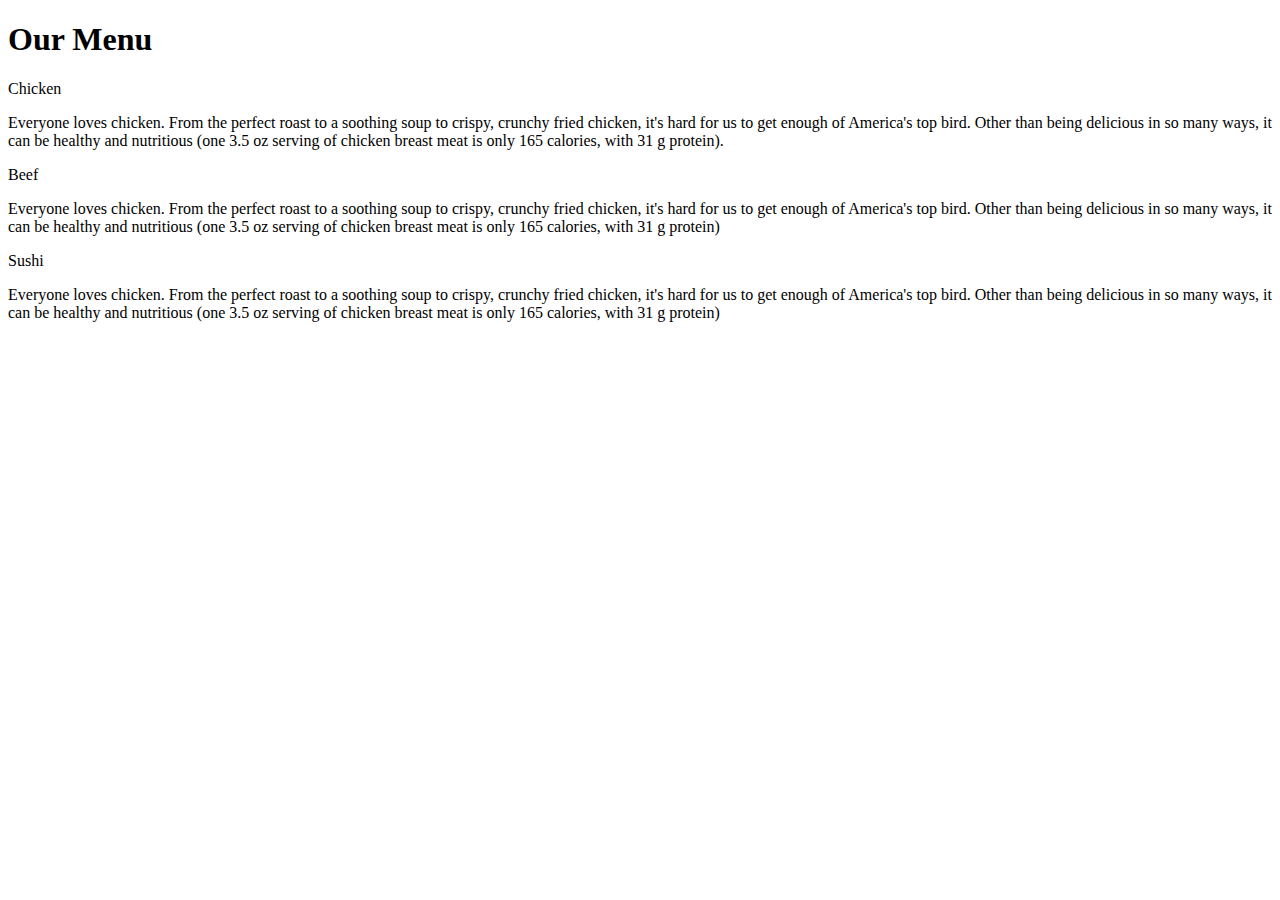
==== mod2_sol/index.html @ a6dd6141 "Module2 Solution" ====
<!DOCTYPE html>
<html>
<head>
	<title>Solution</title>
	<meta charset="utf-8">
	<meta name="viewport" content="width=device-width,initial-scale=1">
	<link rel="stylesheet" type="text/css" href="CSS\style.css">
</head>
<body>
	<h1>Our Menu</h1>
	<div class="col-lg-3 col-md-2">
		<div class="rows">
			<p class="t1">Chicken</p>
			<p class="p1">Everyone loves chicken. From the perfect roast to a soothing soup to crispy, crunchy fried chicken, it's hard for us to get enough of America's top bird. Other than being delicious in so many ways, it can be healthy and nutritious (one 3.5 oz serving of chicken breast meat is only 165 calories, with 31 g protein).</p>
		</div>
		
	</div>
	<div class="col-lg-3 col-md-2">
		<div class="rows">
			<p class="t2">Beef</p>
			<p class="p2">Everyone loves chicken. From the perfect roast to a soothing soup to crispy, crunchy fried chicken, it's hard for us to get enough of America's top bird. Other than being delicious in so many ways, it can be healthy and nutritious (one 3.5 oz serving of chicken breast meat is only 165 calories, with 31 g protein)</p>
		</div>
		
	</div>	
	<div class="col-md-1  col-lg-3">
		<div class="rows">
			<p class="t3">Sushi</p>
			<p class="p3">Everyone loves chicken. From the perfect roast to a soothing soup to crispy, crunchy fried chicken, it's hard for us to get enough of America's top bird. Other than being delicious in so many ways, it can be healthy and nutritious (one 3.5 oz serving of chicken breast meat is only 165 calories, with 31 g protein)</p>
		</div>
	</div>	
	
</body>
</html>
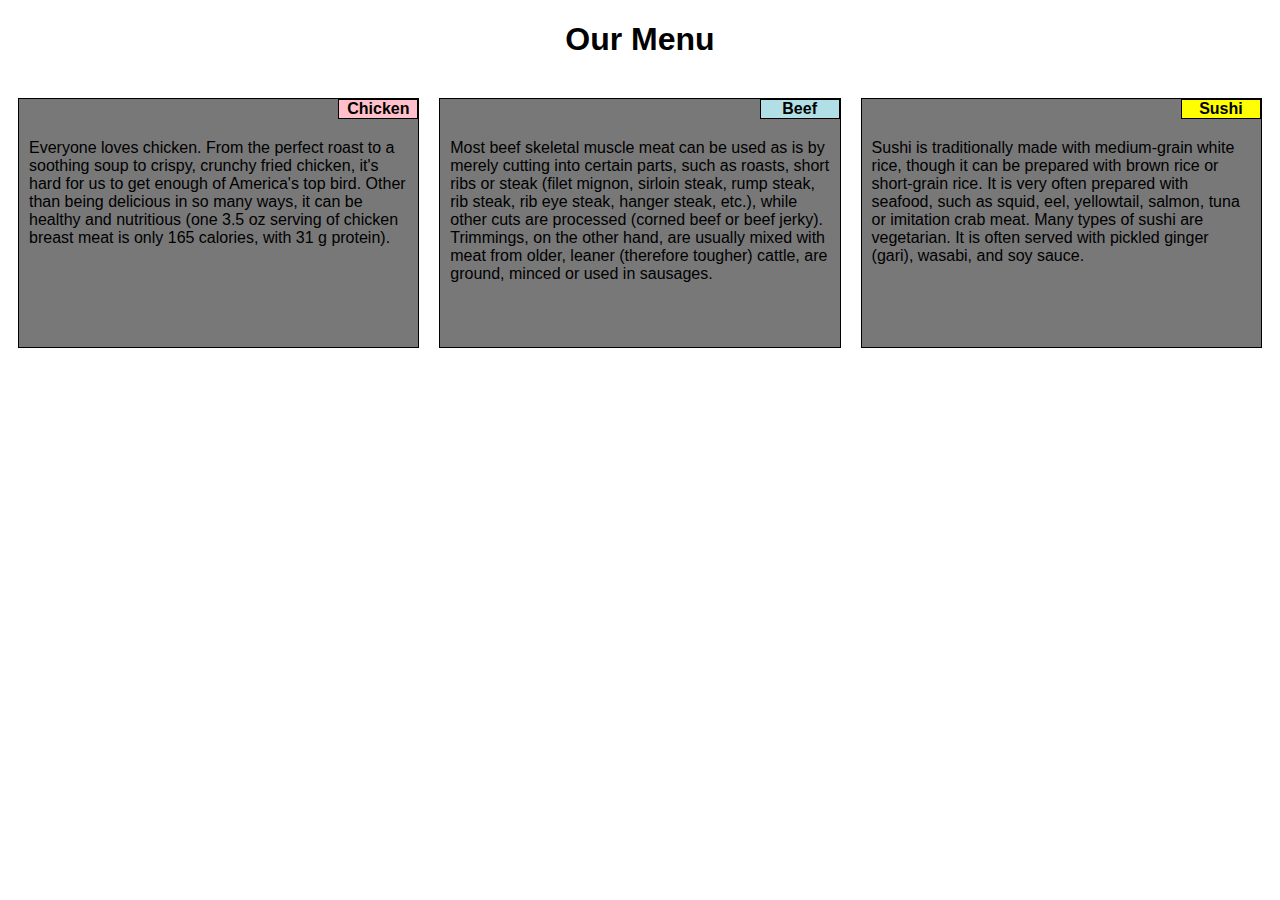
==== commit 405d1abc: "Module2 Solution" ====
--- a/mod2_sol/index.html
+++ b/mod2_sol/index.html
@@ -18,14 +18,14 @@
 	<div class="col-lg-3 col-md-2">
 		<div class="rows">
 			<p class="t2">Beef</p>
-			<p class="p2">Everyone loves chicken. From the perfect roast to a soothing soup to crispy, crunchy fried chicken, it's hard for us to get enough of America's top bird. Other than being delicious in so many ways, it can be healthy and nutritious (one 3.5 oz serving of chicken breast meat is only 165 calories, with 31 g protein)</p>
+			<p class="p2">Most beef skeletal muscle meat can be used as is by merely cutting into certain parts, such as roasts, short ribs or steak (filet mignon, sirloin steak, rump steak, rib steak, rib eye steak, hanger steak, etc.), while other cuts are processed (corned beef or beef jerky). Trimmings, on the other hand, are usually mixed with meat from older, leaner (therefore tougher) cattle, are ground, minced or used in sausages.</p>
 		</div>
 		
 	</div>	
 	<div class="col-md-1  col-lg-3">
 		<div class="rows">
 			<p class="t3">Sushi</p>
-			<p class="p3">Everyone loves chicken. From the perfect roast to a soothing soup to crispy, crunchy fried chicken, it's hard for us to get enough of America's top bird. Other than being delicious in so many ways, it can be healthy and nutritious (one 3.5 oz serving of chicken breast meat is only 165 calories, with 31 g protein)</p>
+			<p class="p3">Sushi is traditionally made with medium-grain white rice, though it can be prepared with brown rice or short-grain rice. It is very often prepared with seafood, such as squid, eel, yellowtail, salmon, tuna or imitation crab meat. Many types of sushi are vegetarian. It is often served with pickled ginger (gari), wasabi, and soy sauce.</p>
 		</div>
 	</div>	
 	
